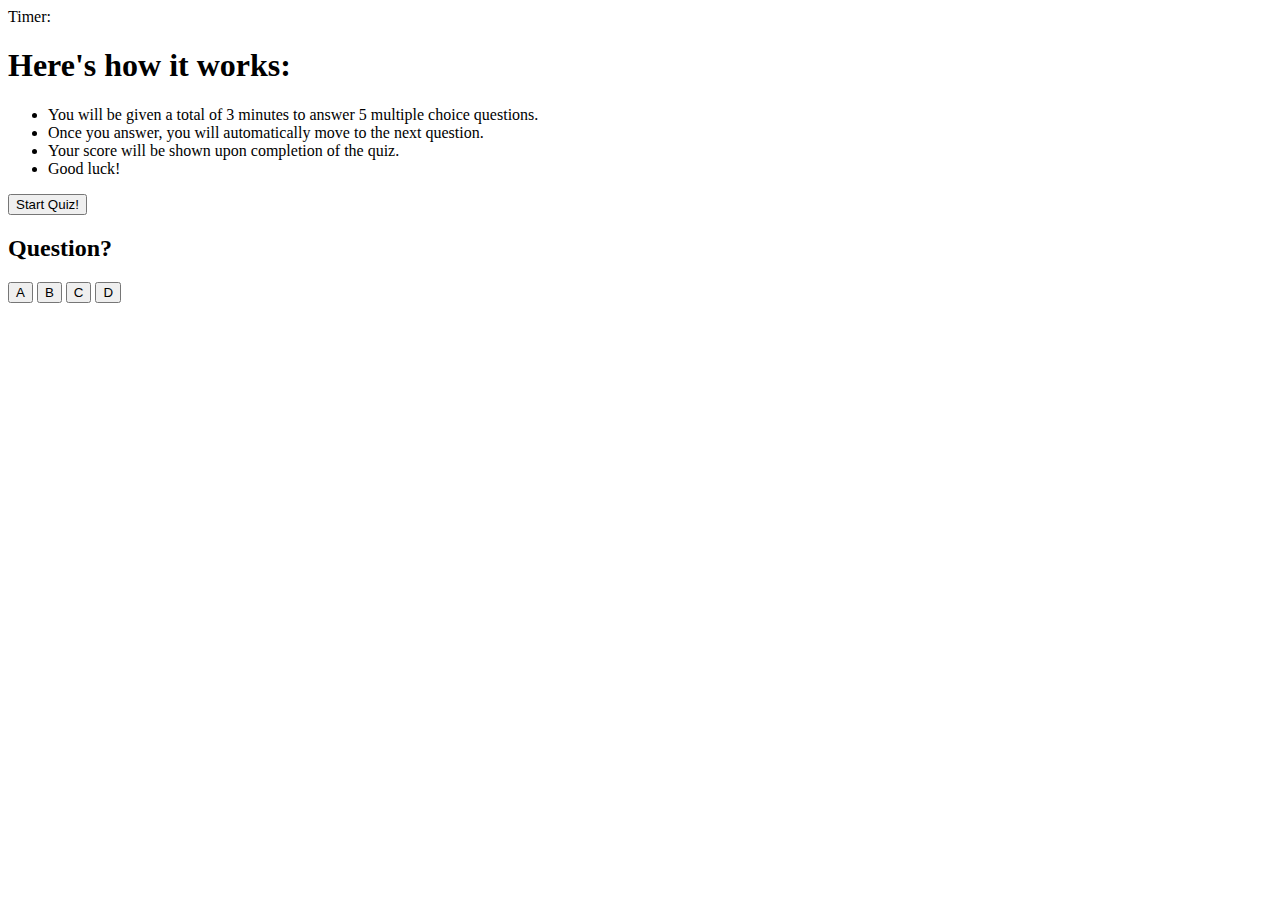
==== index.html @ e7dd9223 "ask BCS timer" ====
<!DOCTYPE html>
<html lang="en">
<head>
    <meta charset="UTF-8">
    <meta http-equiv="X-UA-Compatible" content="IE=edge">
    <meta name="viewport" content="width=device-width, initial-scale=1.0">
    <link rel="stylesheet" href="./Assets/style.css">
    <title>Document</title>
</head>

<header class="timer">
    Timer:
</header>

<body>
    <section class="info">
    <h1>
        Here's how it works:
    </h1>
    <ul>
        <li>
            You will be given a total of 3 minutes to answer 5 multiple choice questions.
        </li>
        <li>
            Once you answer, you will automatically move to the next question.
        </li>
        <li>
            Your score will be shown upon completion of the quiz.
        </li>
        <li>
            Good luck!
        </li>
    </ul>
    </section>

    <button class="start-button">
        Start Quiz!
    </button>

    
    
    <section class="question-box">
        <h2 class="question">Question?</h2>
        <button class="optionA">A</button>
        <button class="optionB">B</button>
        <button class="optionC">C</button>
        <button class="optionD">D</button>
    </section>

    <section class="results"></section>
    <script src="./Assets/script.js"></script>
</body>
</html>
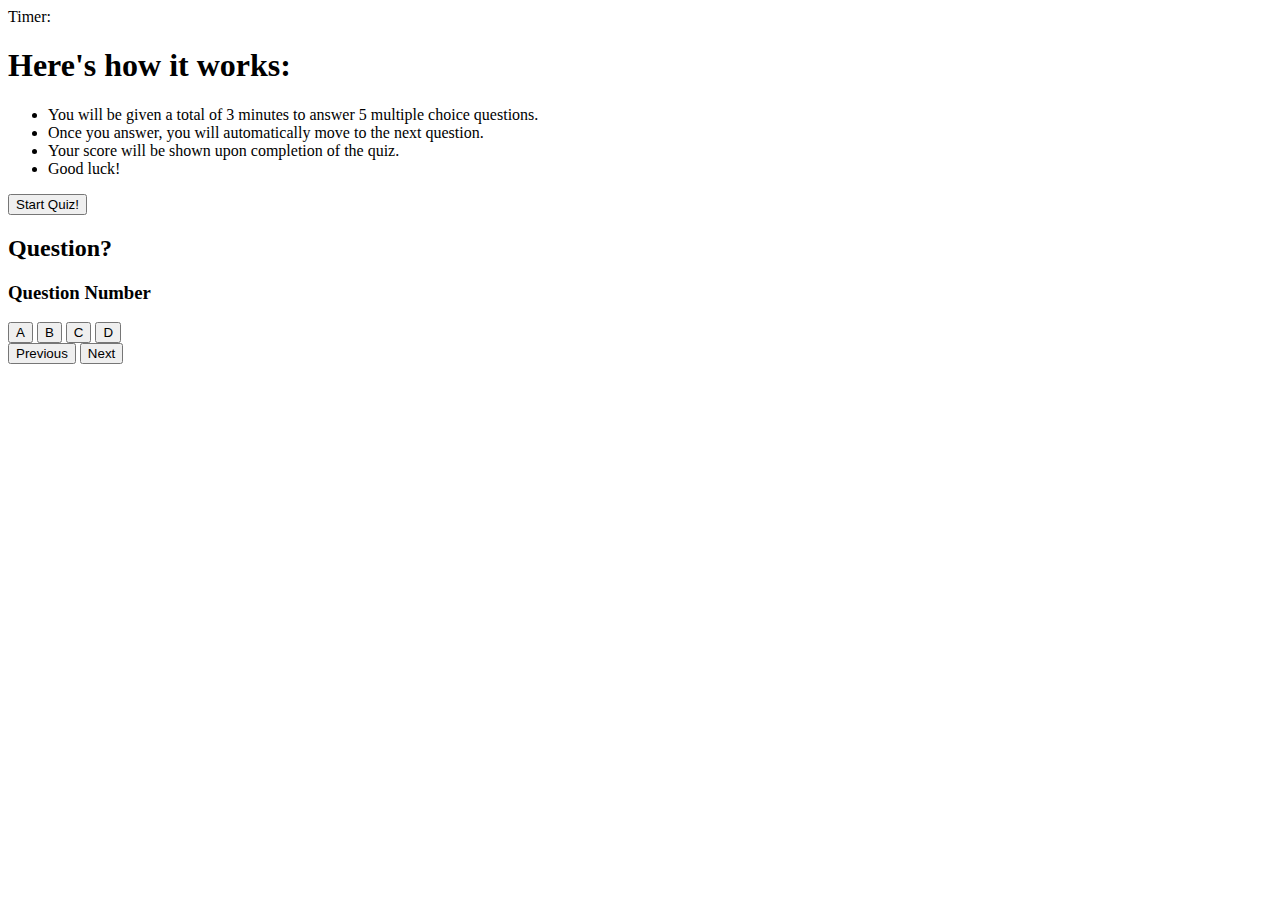
==== commit ee51c867: "adding previous and next btn help" ====
--- a/index.html
+++ b/index.html
@@ -36,17 +36,20 @@
     <button class="start-button">
         Start Quiz!
     </button>
-
-    
     
     <section class="question-box">
         <h2 class="question">Question?</h2>
+        <h3 class="questionNumber">Question Number</h3>
         <button class="optionA">A</button>
         <button class="optionB">B</button>
         <button class="optionC">C</button>
         <button class="optionD">D</button>
     </section>
 
+    <section class="questionNavigation">
+        <button class="previousButton">Previous</button>
+        <button class="nextButton">Next</button>
+    </section>
     <section class="results"></section>
     <script src="./Assets/script.js"></script>
 </body>
--- a/Assets/style.css
+++ b/Assets/style.css
@@ -0,0 +1,3 @@
+/* .question-box {
+    display: none;
+} */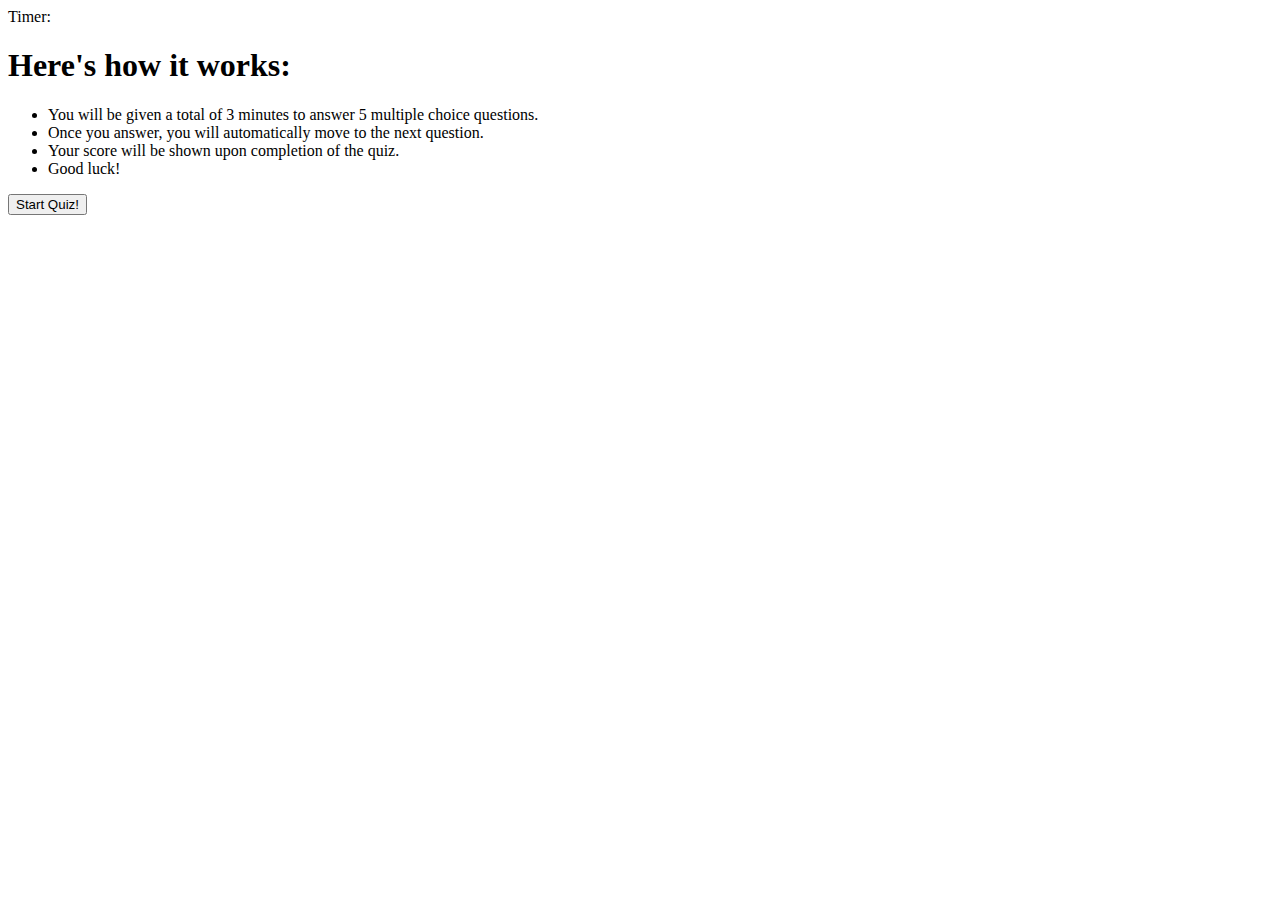
==== commit 6a6f7ee3: "pre question population" ====
--- a/index.html
+++ b/index.html
@@ -38,18 +38,18 @@
     </button>
     
     <section class="question-box">
+        <h3 class="questionNumber">Question Number</h3>
         <h2 class="question">Question?</h2>
-        <h3 class="questionNumber">Question Number</h3>
-        <button class="optionA">A</button>
-        <button class="optionB">B</button>
-        <button class="optionC">C</button>
-        <button class="optionD">D</button>
+        <button id= "optionA" class="questionButton">A</button>
+        <button id= "optionB" class="questionButton">B</button>
+        <button id= "optionC" class="questionButton">C</button>
+        <button id= "optionD" class="questionButton">D</button>
     </section>
 
-    <section class="questionNavigation">
+    <!-- <section class="questionNavigation">
         <button class="previousButton">Previous</button>
         <button class="nextButton">Next</button>
-    </section>
+    </section> -->
     <section class="results"></section>
     <script src="./Assets/script.js"></script>
 </body>
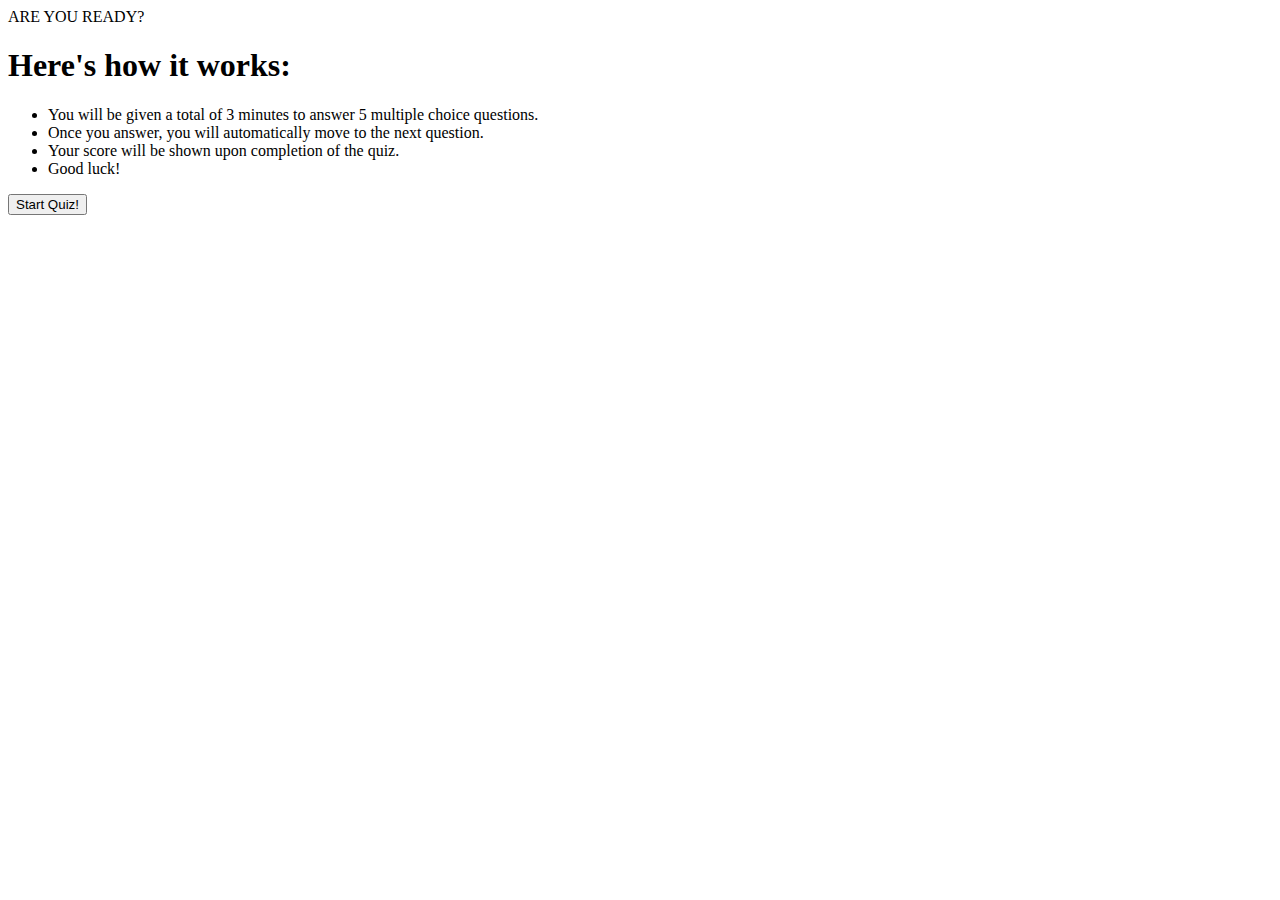
==== commit 469bf927: "finished question loop/generation" ====
--- a/index.html
+++ b/index.html
@@ -9,7 +9,7 @@
 </head>
 
 <header class="timer">
-    Timer:
+    ARE YOU READY?
 </header>
 
 <body>
@@ -37,19 +37,9 @@
         Start Quiz!
     </button>
     
-    <section class="question-box">
-        <h3 class="questionNumber">Question Number</h3>
-        <h2 class="question">Question?</h2>
-        <button id= "optionA" class="questionButton">A</button>
-        <button id= "optionB" class="questionButton">B</button>
-        <button id= "optionC" class="questionButton">C</button>
-        <button id= "optionD" class="questionButton">D</button>
-    </section>
+    <section class="question-box"></section>
+    <div class = "optionSet"></div>
 
-    <!-- <section class="questionNavigation">
-        <button class="previousButton">Previous</button>
-        <button class="nextButton">Next</button>
-    </section> -->
     <section class="results"></section>
     <script src="./Assets/script.js"></script>
 </body>
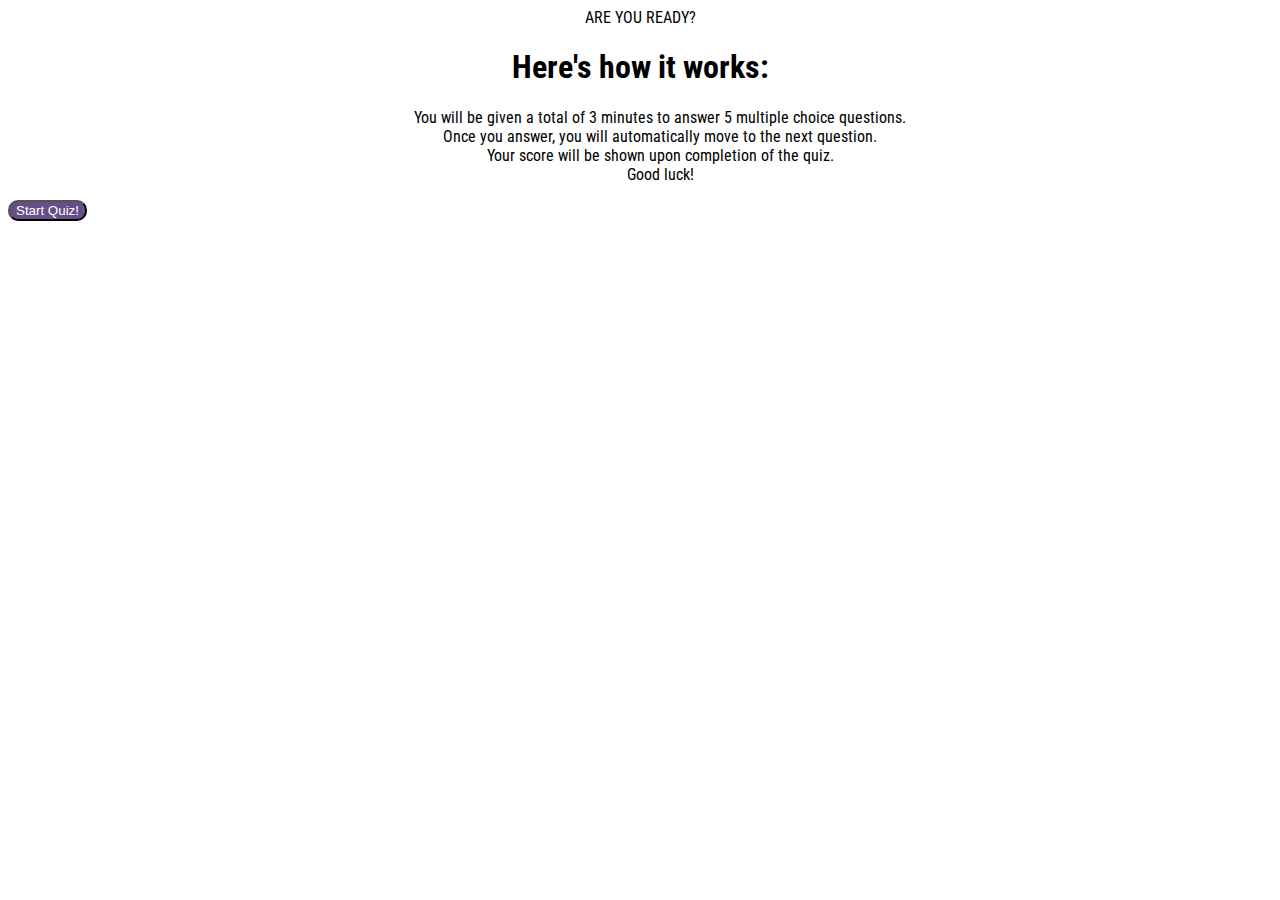
==== commit b2396777: "add results page, score counter and score page" ====
--- a/index.html
+++ b/index.html
@@ -4,6 +4,9 @@
     <meta charset="UTF-8">
     <meta http-equiv="X-UA-Compatible" content="IE=edge">
     <meta name="viewport" content="width=device-width, initial-scale=1.0">
+    <link rel="preconnect" href="https://fonts.googleapis.com">
+    <link rel="preconnect" href="https://fonts.gstatic.com" crossorigin>
+    <link href="https://fonts.googleapis.com/css2?family=Roboto+Condensed&display=swap" rel="stylesheet">
     <link rel="stylesheet" href="./Assets/style.css">
     <title>Document</title>
 </head>
@@ -40,7 +43,7 @@
     <section class="question-box"></section>
     <div class = "optionSet"></div>
 
-    <section class="results"></section>
+    <section class="results">blah blah blah</section>
     <script src="./Assets/script.js"></script>
 </body>
 </html>--- a/Assets/style.css
+++ b/Assets/style.css
@@ -1,3 +1,26 @@
-/* .question-box {
-    display: none;
-} */+:root {
+    font-family: 'Roboto Condensed', sans-serif;
+}
+
+header {
+    display: flex;
+    justify-content: center;
+}
+
+h1, li {
+    display: flex;
+    justify-content: center;
+}
+
+button {
+    display: block;
+    justify-content: center;
+    color: white;
+    background-color: #664E88;
+    border-radius: 10px;
+}
+ 
+.start-button {
+    display: flex;
+    justify-content: center;
+}
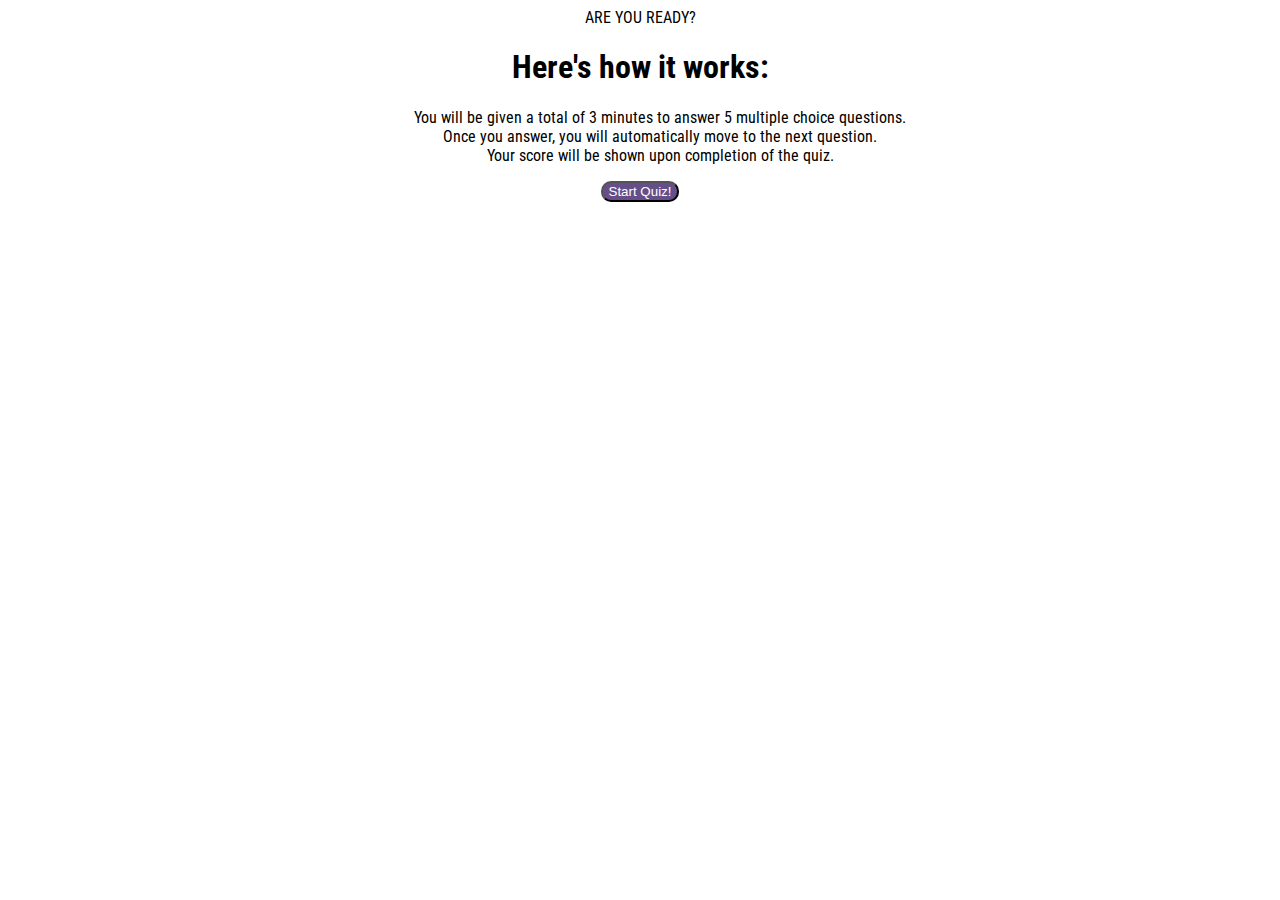
==== commit 697e3f77: "added questions and updated readme" ====
--- a/index.html
+++ b/index.html
@@ -8,7 +8,7 @@
     <link rel="preconnect" href="https://fonts.gstatic.com" crossorigin>
     <link href="https://fonts.googleapis.com/css2?family=Roboto+Condensed&display=swap" rel="stylesheet">
     <link rel="stylesheet" href="./Assets/style.css">
-    <title>Document</title>
+    <title>Coding Assessment</title>
 </head>
 
 <header class="timer">
@@ -30,20 +30,19 @@
         <li>
             Your score will be shown upon completion of the quiz.
         </li>
-        <li>
-            Good luck!
-        </li>
+
     </ul>
     </section>
 
-    <button class="start-button">
+    <div class="start">
+        <button class="start-button">
         Start Quiz!
-    </button>
+        </button>
+    </div>
     
     <section class="question-box"></section>
     <div class = "optionSet"></div>
 
-    <section class="results">blah blah blah</section>
     <script src="./Assets/script.js"></script>
 </body>
 </html>--- a/Assets/style.css
+++ b/Assets/style.css
@@ -5,6 +5,10 @@
 header {
     display: flex;
     justify-content: center;
+}
+
+ul {
+    list-style-type: none;
 }
 
 h1, li {
@@ -20,7 +24,8 @@
     border-radius: 10px;
 }
  
-.start-button {
+.start {
     display: flex;
     justify-content: center;
 }
+
